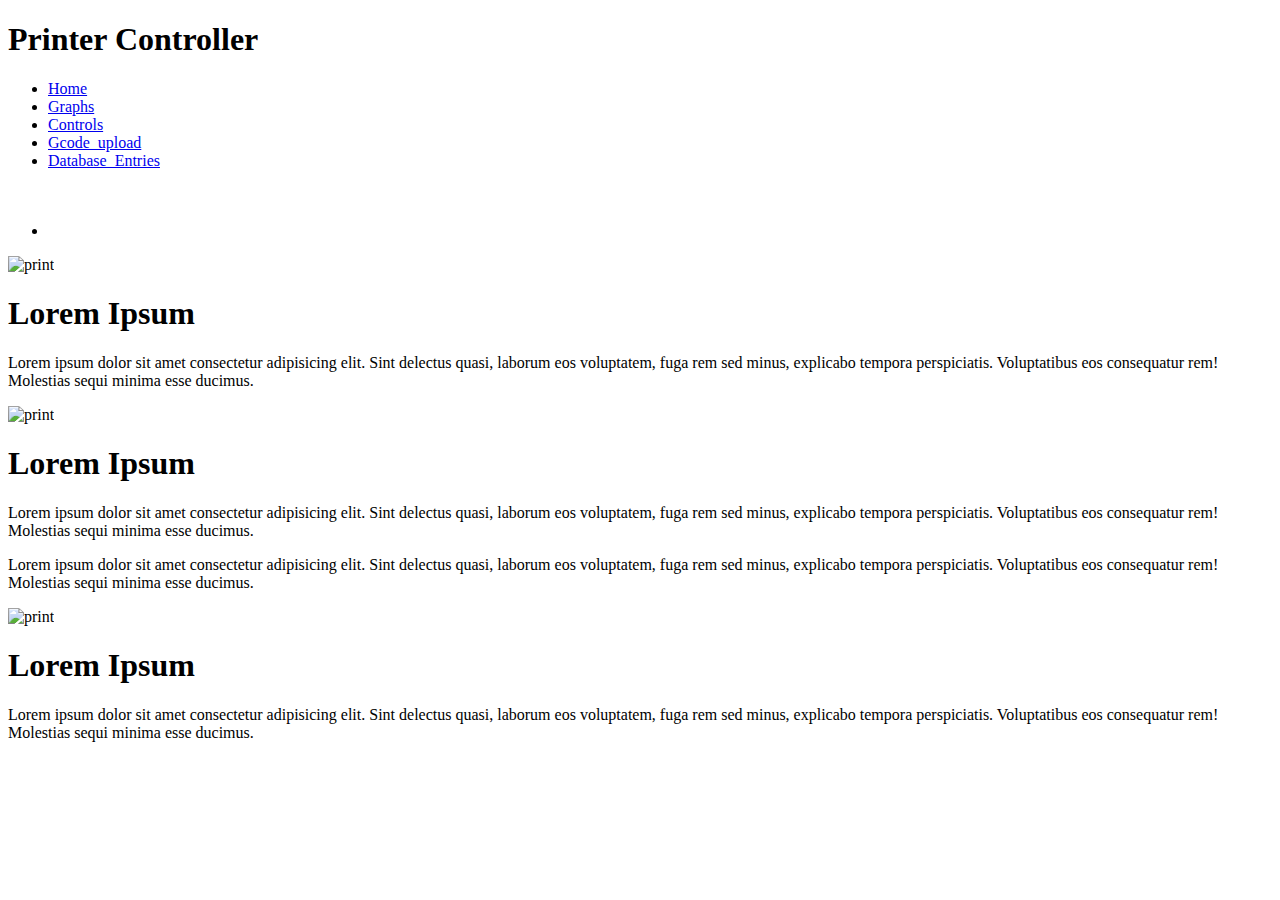
==== www/frontend/index.html @ da58e398 "Initial git commit" ====
<!DOCTYPE html>
<html>
<head>
    <meta charset="utf-8">
    <meta http-equiv="X-UA-Compatible" content="IE=edge">
    <title>Printer Interface</title>
    <meta name="viewport" content="width=device-width, initial-scale=1">

    <link href="https://fonts.googleapis.com/css?family=Roboto:100,300,400,500,700" rel="stylesheet"> 
    <link href="https://fonts.googleapis.com/css?family=Montserrat:100,200,300,300i,400,400i,500,600,700" rel="stylesheet"> 

    <link rel="stylesheet" type="text/css" media="screen" href="/css/normalize.css">
    <link rel="stylesheet" type="text/css" media="screen" href="/css/screen.css">
    <link rel="stylesheet" type="text/css" media="screen" href="/css/theme-index.css">

    <!-- default scripts -->
    <script src="/script/dataHandler.js"></script> 
    <script src="/script/cookies.js"></script> 
    <script src="/script/checklogin.js"></script>

    <!-- custom scripts -->
    
</head>
<body>
    <!-- navigation -->
    <header class="o-row o-row--md o-row--header">
        <div class="o-container-head o-section">
            <div class="c-logo">
                <h1 class="c-lead c-lead--xxl u-color-theme-items">
                    Printer Controller
                </h1>
            </div>
            
        </div>
        <div class="o-container-head o-section">
            <div class="c-header">
                <div class="c-header__nav c-header__nav--main">
                    <nav class="c-nav">
                        <ul class="o-list c-nav__list">
                            <li class="c-nav__item is-selected"><a class="c-nav__link" href="/index.html">Home</a></li>
                            <li class="c-nav__item"><a class="c-nav__link" href="/pages/graphs.html">Graphs</a></li>
                            <li class="c-nav__item"><a class="c-nav__link" href="/pages/printerControls.html">Controls</a></li>
                            <!-- <li class="c-nav__item"><a class="c-nav__link" href="/pages/printDetection.html">Failure_Detector</a></li> -->
                            <li class="c-nav__item"><a class="c-nav__link" href="/pages/printFiles.html">Gcode_upload</a></li>
                            <li class="c-nav__item"><a class="c-nav__link" href="/pages/database.html">Database_Entries</a></li>
                        </ul>
                    </nav>
                </div>
                <div class="c-header__nav">
                    <nav class="c-nav">
                        <ul class="o-list c-nav__list">
                            <li class="c-nav__item">
                                <a class="c-nav__icon" href="#">
                                    <svg xmlns="http://www.w3.org/2000/svg" width="50" height="50" viewBox="0 0 50 50">
                                        <g id="Symbol_1_1" data-name="Symbol 1 – 1" transform="translate(-1744 -124)">
                                          <g id="Rectangle_19" data-name="Rectangle 19" transform="translate(1744 124)" fill="none" stroke="#fff" stroke-width="1">
                                            <rect width="50" height="50" rx="10" stroke="none"/>
                                            <rect x="0.5" y="0.5" width="49" height="49" rx="9.5" fill="none"/>
                                          </g>
                                          <g id="Rectangle_72" data-name="Rectangle 72" transform="translate(1752.444 132)" fill="none" stroke="#fff" stroke-width="1">
                                            <rect width="13" height="13" rx="2" stroke="none"/>
                                            <rect x="0.5" y="0.5" width="12" height="12" rx="1.5" fill="none"/>
                                          </g>
                                          <g id="Rectangle_73" data-name="Rectangle 73" transform="translate(1772.556 132)" fill="none" stroke="#fff" stroke-width="1">
                                            <rect width="13" height="13" rx="2" stroke="none"/>
                                            <rect x="0.5" y="0.5" width="12" height="12" rx="1.5" fill="none"/>
                                          </g>
                                          <g id="Rectangle_74" data-name="Rectangle 74" transform="translate(1752.444 153)" fill="none" stroke="#fff" stroke-width="1">
                                            <rect width="13" height="13" rx="2" stroke="none"/>
                                            <rect x="0.5" y="0.5" width="12" height="12" rx="1.5" fill="none"/>
                                          </g>
                                          <g id="Rectangle_75" data-name="Rectangle 75" transform="translate(1772.556 153)" fill="none" stroke="#fff" stroke-width="1">
                                            <rect width="13" height="13" rx="2" stroke="none"/>
                                            <rect x="0.5" y="0.5" width="12" height="12" rx="1.5" fill="none"/>
                                          </g>
                                        </g>
                                      </svg>
                                </a>
                            </li>
                        </ul>
                    </nav>
                </div>
            </div>
        </div>
    </header>

    <section class="o-row o-row--lg u-pt-clear">
        <div class="o-container">
            <article class="o-section o-section--lg">
                <div class="o-layout o-layout--align-center">
                    <div class="o-layout-item u-3-of-5">
                        <div class="o-card--image">
                            <img class="o-card__image" src="/img/neonbrand-560705-unsplash.jpg" alt="print">
                        </div>
                    </div>
                    <div class="o-layout-item u-2-of-5">
                        <div class="o-card--text o-card__right">
                            <h1 class="c-lead-lg">Lorem Ipsum</h1>
                            <p>Lorem ipsum dolor sit amet consectetur adipisicing elit. Sint delectus quasi, laborum eos voluptatem, 
                            fuga rem sed minus, explicabo tempora perspiciatis. Voluptatibus eos consequatur rem! Molestias sequi minima esse ducimus.</p>
                        </div>
                    </div>
                </div>
            </article>
            <article class="o-section o-section--lg">
                <div class="o-layout o-layout--align-center o-layout--row-reverse">
                    <div class="o-layout-item u-2-of-5">
                        <div class="o-card--image">
                            <img class="o-card__image" src="/img/markus-spiske-104910-unsplash.jpg" alt="print">
                        </div>
                    </div>
                    <div class="o-layout-item u-3-of-5">
                        <div class="o-card--text o-card__left">
                            <h1 class="c-lead-lg">Lorem Ipsum</h1>
                            <p>Lorem ipsum dolor sit amet consectetur adipisicing elit. Sint delectus quasi, laborum eos voluptatem, fuga rem sed minus, explicabo tempora perspiciatis. Voluptatibus eos consequatur rem! Molestias sequi minima esse ducimus.</p>
                            <p>Lorem ipsum dolor sit amet consectetur adipisicing elit. Sint delectus quasi, laborum eos voluptatem, fuga rem sed minus, explicabo tempora perspiciatis. Voluptatibus eos consequatur rem! Molestias sequi minima esse ducimus.</p>
                        </div>
                    </div>
                </div>
            </article>
            <article class="o-section o-section--lg">
                <div class="o-layout o-layout--align-center">
                    <div class="o-layout-item u-3-of-5">
                        <div class="o-card--image">
                            <img class="o-card__image" src="/img/zmorph-multitool-3d-printer-1221522-unsplash.jpg" alt="print">
                        </div>
                    </div>
                    <div class="o-layout-item u-2-of-5">
                        <div class="o-card--text o-card__right">
                            <h1 class="c-lead-lg">Lorem Ipsum</h1>
                            <p>Lorem ipsum dolor sit amet consectetur adipisicing elit. Sint delectus quasi, laborum eos voluptatem, 
                            fuga rem sed minus, explicabo tempora perspiciatis. Voluptatibus eos consequatur rem! Molestias sequi minima esse ducimus.</p>
                        </div>
                    </div>
                </div>
            </article>
        </div>
    </section>



</body>
</html>
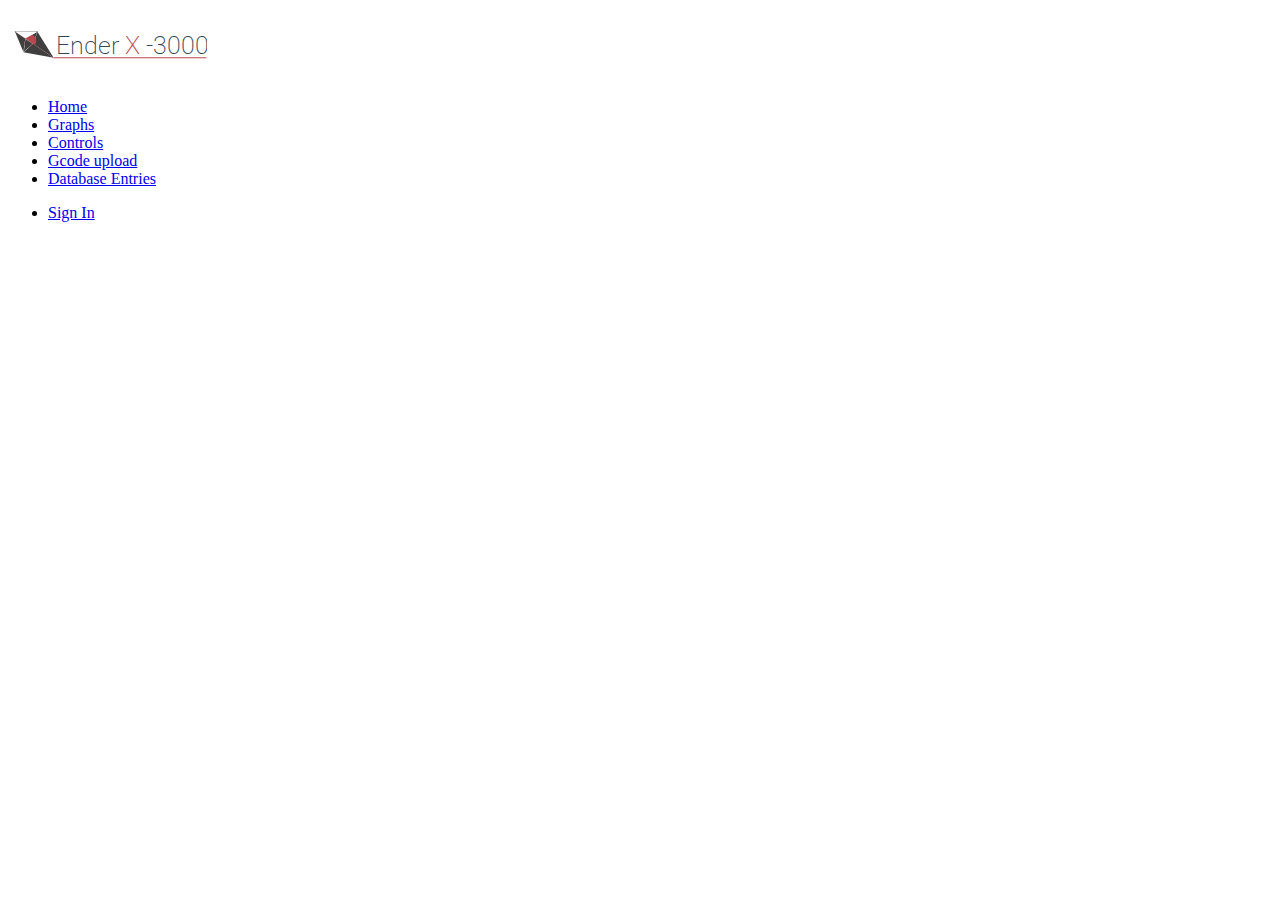
==== commit 663cd170: "yeet skeet" ====
--- a/www/frontend/index.html
+++ b/www/frontend/index.html
@@ -1,143 +1,117 @@
 <!DOCTYPE html>
 <html>
-<head>
-    <meta charset="utf-8">
-    <meta http-equiv="X-UA-Compatible" content="IE=edge">
-    <title>Printer Interface</title>
-    <meta name="viewport" content="width=device-width, initial-scale=1">
+	<head>
+		<meta charset="utf-8" />
+		<meta http-equiv="X-UA-Compatible" content="IE=edge" />
+		<title>Printer Interface</title>
+		<meta name="viewport" content="width=device-width, initial-scale=1" />
 
-    <link href="https://fonts.googleapis.com/css?family=Roboto:100,300,400,500,700" rel="stylesheet"> 
-    <link href="https://fonts.googleapis.com/css?family=Montserrat:100,200,300,300i,400,400i,500,600,700" rel="stylesheet"> 
+		<link href="https://fonts.googleapis.com/css?family=Roboto:100,300,400,500,700" rel="stylesheet" />
+		<!-- <link href="https://fonts.googleapis.com/css?family=Montserrat:100,200,300,300i,400,400i,500,600,700" rel="stylesheet" /> -->
 
-    <link rel="stylesheet" type="text/css" media="screen" href="/css/normalize.css">
-    <link rel="stylesheet" type="text/css" media="screen" href="/css/screen.css">
-    <link rel="stylesheet" type="text/css" media="screen" href="/css/theme-index.css">
+		<link rel="stylesheet" type="text/css" media="screen" href="/css/normalize.css" />
+		<link rel="stylesheet" type="text/css" media="screen" href="/css/screen.css" />
+		<link rel="stylesheet" type="text/css" media="screen" href="/css/theme-index.css" />
 
-    <!-- default scripts -->
-    <script src="/script/dataHandler.js"></script> 
-    <script src="/script/cookies.js"></script> 
-    <script src="/script/checklogin.js"></script>
+		<!-- default scripts -->
+		<script src="/script/dataHandler.js"></script>
+		<script src="/script/cookies.js"></script>
+		<script src="/script/checklogin.js"></script>
 
-    <!-- custom scripts -->
-    
-</head>
-<body>
-    <!-- navigation -->
-    <header class="o-row o-row--md o-row--header">
-        <div class="o-container-head o-section">
-            <div class="c-logo">
-                <h1 class="c-lead c-lead--xxl u-color-theme-items">
-                    Printer Controller
-                </h1>
-            </div>
-            
-        </div>
-        <div class="o-container-head o-section">
-            <div class="c-header">
-                <div class="c-header__nav c-header__nav--main">
-                    <nav class="c-nav">
-                        <ul class="o-list c-nav__list">
-                            <li class="c-nav__item is-selected"><a class="c-nav__link" href="/index.html">Home</a></li>
-                            <li class="c-nav__item"><a class="c-nav__link" href="/pages/graphs.html">Graphs</a></li>
-                            <li class="c-nav__item"><a class="c-nav__link" href="/pages/printerControls.html">Controls</a></li>
-                            <!-- <li class="c-nav__item"><a class="c-nav__link" href="/pages/printDetection.html">Failure_Detector</a></li> -->
-                            <li class="c-nav__item"><a class="c-nav__link" href="/pages/printFiles.html">Gcode_upload</a></li>
-                            <li class="c-nav__item"><a class="c-nav__link" href="/pages/database.html">Database_Entries</a></li>
-                        </ul>
-                    </nav>
-                </div>
-                <div class="c-header__nav">
-                    <nav class="c-nav">
-                        <ul class="o-list c-nav__list">
-                            <li class="c-nav__item">
-                                <a class="c-nav__icon" href="#">
-                                    <svg xmlns="http://www.w3.org/2000/svg" width="50" height="50" viewBox="0 0 50 50">
-                                        <g id="Symbol_1_1" data-name="Symbol 1 – 1" transform="translate(-1744 -124)">
-                                          <g id="Rectangle_19" data-name="Rectangle 19" transform="translate(1744 124)" fill="none" stroke="#fff" stroke-width="1">
-                                            <rect width="50" height="50" rx="10" stroke="none"/>
-                                            <rect x="0.5" y="0.5" width="49" height="49" rx="9.5" fill="none"/>
-                                          </g>
-                                          <g id="Rectangle_72" data-name="Rectangle 72" transform="translate(1752.444 132)" fill="none" stroke="#fff" stroke-width="1">
-                                            <rect width="13" height="13" rx="2" stroke="none"/>
-                                            <rect x="0.5" y="0.5" width="12" height="12" rx="1.5" fill="none"/>
-                                          </g>
-                                          <g id="Rectangle_73" data-name="Rectangle 73" transform="translate(1772.556 132)" fill="none" stroke="#fff" stroke-width="1">
-                                            <rect width="13" height="13" rx="2" stroke="none"/>
-                                            <rect x="0.5" y="0.5" width="12" height="12" rx="1.5" fill="none"/>
-                                          </g>
-                                          <g id="Rectangle_74" data-name="Rectangle 74" transform="translate(1752.444 153)" fill="none" stroke="#fff" stroke-width="1">
-                                            <rect width="13" height="13" rx="2" stroke="none"/>
-                                            <rect x="0.5" y="0.5" width="12" height="12" rx="1.5" fill="none"/>
-                                          </g>
-                                          <g id="Rectangle_75" data-name="Rectangle 75" transform="translate(1772.556 153)" fill="none" stroke="#fff" stroke-width="1">
-                                            <rect width="13" height="13" rx="2" stroke="none"/>
-                                            <rect x="0.5" y="0.5" width="12" height="12" rx="1.5" fill="none"/>
-                                          </g>
-                                        </g>
-                                      </svg>
-                                </a>
-                            </li>
-                        </ul>
-                    </nav>
-                </div>
-            </div>
-        </div>
-    </header>
+		<!-- custom scripts -->
+	</head>
+	<body>
+		<!-- navigation -->
+		<header class="">
+			<div class="">
+				<div class="c-header">
+					<h1 class="c-logo">
+						<svg xmlns="http://www.w3.org/2000/svg" width="198.558" height="46.988" viewBox="0 0 198.558 46.988">
+							<g id="Group_20" data-name="Group 20" transform="translate(-171.523 -24.012)">
+								<g id="Group_19" data-name="Group 19" transform="translate(171.523 44.9) rotate(-56)">
+									<g id="Group_16" data-name="Group 16" transform="translate(0)">
+										<path id="Path_38" data-name="Path 38" d="M12.447,0,0,3.112V28.005Z" transform="translate(12.447 18.67)" fill="#3f3f3f" />
+										<g id="Path_37" data-name="Path 37" transform="translate(12.447 12.447)" fill="#3f3f3f">
+											<path
+												d="M -0.1000013276934624 9.463161468505859 L -0.1000013276934624 9.335081100463867 L -0.1000013276934624 1.50390621911356e-06 L -0.1000013276934624 -0.1623985022306442 L 0.04500867053866386 -0.08929849416017532 C 4.234268665313721 2.022541522979736 12.22341823577881 6.039651393890381 12.47503852844238 6.127561569213867 L 12.46798896789551 6.147734642028809 L 12.47102832794189 6.320401668548584 L 0.02424867264926434 9.43209171295166 L -0.1000013276934624 9.463161468505859 Z"
+												stroke="none"
+											/>
+											<path
+												d="M -1.32812499487045e-06 9.335081100463867 L 12.44677829742432 6.223391532897949 C 12.27123832702637 6.186031341552734 -1.32812499487045e-06 1.50390621911356e-06 -1.32812499487045e-06 1.50390621911356e-06 L -1.32812499487045e-06 9.335081100463867 M -0.2000013291835785 9.591241836547852 L -0.2000013291835785 9.335081100463867 L -0.2000013291835785 1.50390621911356e-06 L -0.2000013291835785 -0.3247984945774078 L 0.09002867341041565 -0.1785884946584702 C 3.435228586196899 1.50775146484375 12.18747901916504 5.911121368408203 12.50951862335205 6.033701419830322 C 12.49983882904053 6.030011653900146 12.49259853363037 6.028661727905273 12.4884090423584 6.027771472930908 L 12.49528884887695 6.417421340942383 L 0.048508670181036 9.529111862182617 L -0.2000013291835785 9.591241836547852 Z"
+												stroke="none"
+												fill="#fff"
+											/>
+										</g>
+										<path
+											id="Path_33"
+											data-name="Path 33"
+											d="M0,0,12.447,18.67l-5.01-2.505L0,12.447V0H0"
+											transform="translate(12.447)"
+											fill="#fff"
+											stroke="#3f3f3f"
+											stroke-linejoin="bevel"
+											stroke-width="0.5"
+										/>
+										<ellipse id="Ellipse_4" data-name="Ellipse 4" cx="6.807" cy="6.612" rx="6.807" ry="6.612" transform="translate(5.834 10.891)" fill="#b7494e" />
+										<path id="Path_36" data-name="Path 36" d="M0,0,12.447,3.112V28.005Z" transform="translate(0 18.67)" fill="#3f3f3f" />
+										<path id="Path_34" data-name="Path 34" d="M0,18.67,12.447,0V12.447Z" fill="#3f3f3f" />
+										<g id="Path_35" data-name="Path 35" transform="translate(0 12.447)" fill="#3f3f3f">
+											<path
+												d="M 12.34677886962891 9.207009315490723 L 0.2973334789276123 6.194652557373047 C 1.927001357078552 5.411948680877686 10.21512794494629 1.236853241920471 12.34677886962891 0.1623976975679398 L 12.34677886962891 9.207009315490723 Z"
+												stroke="none"
+											/>
+											<path
+												d="M 12.24677848815918 9.078924179077148 L 12.24677848815918 0.3247888088226318 C 7.596882343292236 2.668545007705688 2.282175064086914 5.340225219726563 0.5875139832496643 6.164112567901611 L 12.24677848815918 9.078924179077148 M 12.44677829742432 9.335081100463867 L -1.32812499487045e-06 6.223391532897949 C 0.1755386739969254 6.186031341552734 12.44677829742432 1.50390621911356e-06 12.44677829742432 1.50390621911356e-06 L 12.44677829742432 9.335081100463867 Z"
+												stroke="none"
+												fill="#fff"
+											/>
+										</g>
+										<path id="Path_39" data-name="Path 39" d="M0,0,12.447,18.67l-5.01-2.505L0,12.447V0H0" transform="translate(12.447)" fill="#fff" />
+										<path id="Path_40" data-name="Path 40" d="M0,0V46.675" transform="translate(12.447)" fill="none" stroke="#b7494e" stroke-linecap="square" stroke-width="0.2" />
+									</g>
+								</g>
+								<text
+									id="Ender_X-3000"
+									data-name="Ender X-3000"
+									transform="translate(219.302 56.734)"
+									fill="#2f4455"
+									font-size="25"
+									font-family="Roboto-Thin, Roboto"
+									font-weight="200"
+								>
+									<tspan x="0" y="0">Ender</tspan>
+									<tspan y="0" fill="#b7494e">X</tspan>
+									<tspan y="0">-3000</tspan>
+								</text>
+								<line id="Line_10" data-name="Line 10" x2="152.938" transform="translate(217.144 60.793)" fill="none" stroke="#b7494e" stroke-width="1" />
+							</g>
+						</svg>
+					</h1>
+					<div class="c-header__nav">
+						<nav class="c-nav">
+							<ul class="o-list c-nav__list">
+								<li class="c-nav__item is-selected"><a class="c-nav__link" href="/index.html">Home</a></li>
+								<li class="c-nav__item"><a class="c-nav__link" href="/pages/graphs.html">Graphs</a></li>
+								<li class="c-nav__item"><a class="c-nav__link" href="/pages/printerControls.html">Controls</a></li>
+								<!-- <li class="c-nav__item"><a class="c-nav__link" href="/pages/printDetection.html">Failure_Detector</a></li> -->
+								<li class="c-nav__item"><a class="c-nav__link" href="/pages/printFiles.html">Gcode upload</a></li>
+								<li class="c-nav__item"><a class="c-nav__link" href="/pages/database.html">Database Entries</a></li>
+							</ul>
+						</nav>
+					</div>
+					<div class="c-header__login">
+						<nav class="c-nav">
+							<ul class="o-list c-nav__list">
+								<li class="c-nav__item"><a class="c-nav__link" href="/index.html">Sign In</a></li>
+							</ul>
+						</nav>
+					</div>
+				</div>
+			</div>
+		</header>
 
-    <section class="o-row o-row--lg u-pt-clear">
-        <div class="o-container">
-            <article class="o-section o-section--lg">
-                <div class="o-layout o-layout--align-center">
-                    <div class="o-layout-item u-3-of-5">
-                        <div class="o-card--image">
-                            <img class="o-card__image" src="/img/neonbrand-560705-unsplash.jpg" alt="print">
-                        </div>
-                    </div>
-                    <div class="o-layout-item u-2-of-5">
-                        <div class="o-card--text o-card__right">
-                            <h1 class="c-lead-lg">Lorem Ipsum</h1>
-                            <p>Lorem ipsum dolor sit amet consectetur adipisicing elit. Sint delectus quasi, laborum eos voluptatem, 
-                            fuga rem sed minus, explicabo tempora perspiciatis. Voluptatibus eos consequatur rem! Molestias sequi minima esse ducimus.</p>
-                        </div>
-                    </div>
-                </div>
-            </article>
-            <article class="o-section o-section--lg">
-                <div class="o-layout o-layout--align-center o-layout--row-reverse">
-                    <div class="o-layout-item u-2-of-5">
-                        <div class="o-card--image">
-                            <img class="o-card__image" src="/img/markus-spiske-104910-unsplash.jpg" alt="print">
-                        </div>
-                    </div>
-                    <div class="o-layout-item u-3-of-5">
-                        <div class="o-card--text o-card__left">
-                            <h1 class="c-lead-lg">Lorem Ipsum</h1>
-                            <p>Lorem ipsum dolor sit amet consectetur adipisicing elit. Sint delectus quasi, laborum eos voluptatem, fuga rem sed minus, explicabo tempora perspiciatis. Voluptatibus eos consequatur rem! Molestias sequi minima esse ducimus.</p>
-                            <p>Lorem ipsum dolor sit amet consectetur adipisicing elit. Sint delectus quasi, laborum eos voluptatem, fuga rem sed minus, explicabo tempora perspiciatis. Voluptatibus eos consequatur rem! Molestias sequi minima esse ducimus.</p>
-                        </div>
-                    </div>
-                </div>
-            </article>
-            <article class="o-section o-section--lg">
-                <div class="o-layout o-layout--align-center">
-                    <div class="o-layout-item u-3-of-5">
-                        <div class="o-card--image">
-                            <img class="o-card__image" src="/img/zmorph-multitool-3d-printer-1221522-unsplash.jpg" alt="print">
-                        </div>
-                    </div>
-                    <div class="o-layout-item u-2-of-5">
-                        <div class="o-card--text o-card__right">
-                            <h1 class="c-lead-lg">Lorem Ipsum</h1>
-                            <p>Lorem ipsum dolor sit amet consectetur adipisicing elit. Sint delectus quasi, laborum eos voluptatem, 
-                            fuga rem sed minus, explicabo tempora perspiciatis. Voluptatibus eos consequatur rem! Molestias sequi minima esse ducimus.</p>
-                        </div>
-                    </div>
-                </div>
-            </article>
-        </div>
-    </section>
-
-
-
-</body>
-</html>+		<section class="o-row o-row--lg u-pt-clear">
+			<div class="o-container"></div>
+		</section>
+	</body>
+</html>
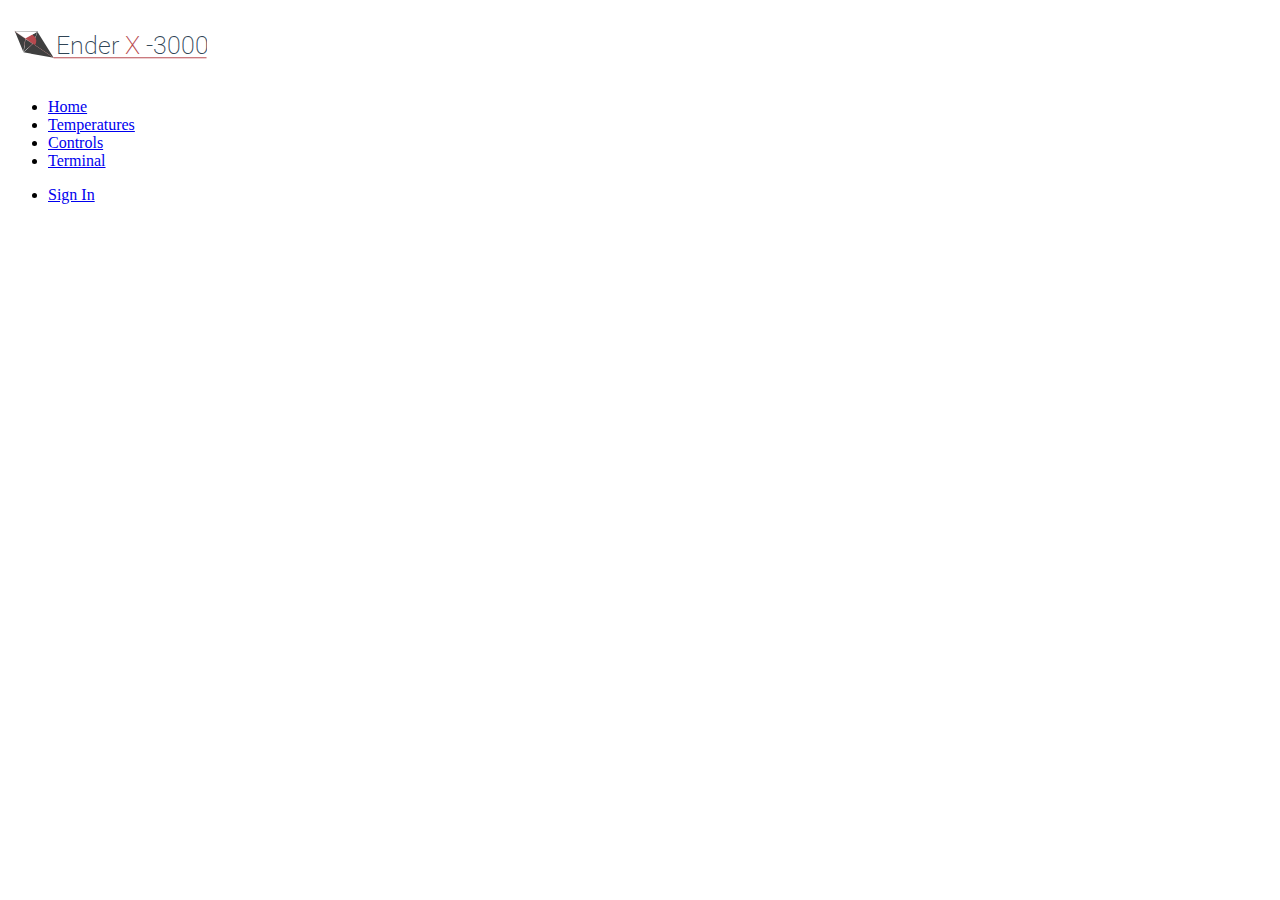
==== commit d2ec5ade: "ip fix, temps update, remove extrude ui" ====
--- a/www/frontend/index.html
+++ b/www/frontend/index.html
@@ -11,7 +11,6 @@
 
 		<link rel="stylesheet" type="text/css" media="screen" href="/css/normalize.css" />
 		<link rel="stylesheet" type="text/css" media="screen" href="/css/screen.css" />
-		<link rel="stylesheet" type="text/css" media="screen" href="/css/theme-index.css" />
 
 		<!-- default scripts -->
 		<script src="/script/dataHandler.js"></script>
@@ -19,6 +18,11 @@
 		<script src="/script/checklogin.js"></script>
 
 		<!-- custom scripts -->
+		<script>
+			document.addEventListener('DOMContentLoaded', () => {
+				window.location = `http://${window.location.host}/pages/controls.html`;
+			}));
+		</script>
 	</head>
 	<body>
 		<!-- navigation -->
@@ -89,19 +93,17 @@
 					</h1>
 					<div class="c-header__nav">
 						<nav class="c-nav">
-							<ul class="o-list c-nav__list">
+							<ul class="o-list c-nav__list u-m-clear">
 								<li class="c-nav__item is-selected"><a class="c-nav__link" href="/index.html">Home</a></li>
-								<li class="c-nav__item"><a class="c-nav__link" href="/pages/graphs.html">Graphs</a></li>
-								<li class="c-nav__item"><a class="c-nav__link" href="/pages/printerControls.html">Controls</a></li>
-								<!-- <li class="c-nav__item"><a class="c-nav__link" href="/pages/printDetection.html">Failure_Detector</a></li> -->
-								<li class="c-nav__item"><a class="c-nav__link" href="/pages/printFiles.html">Gcode upload</a></li>
-								<li class="c-nav__item"><a class="c-nav__link" href="/pages/database.html">Database Entries</a></li>
+								<li class="c-nav__item"><a class="c-nav__link" href="/pages/temperatures.html">Temperatures</a></li>
+								<li class="c-nav__item"><a class="c-nav__link" href="/pages/controls.html">Controls</a></li>
+								<li class="c-nav__item"><a class="c-nav__link" href="/pages/terminal.html">Terminal</a></li>
 							</ul>
 						</nav>
 					</div>
 					<div class="c-header__login">
 						<nav class="c-nav">
-							<ul class="o-list c-nav__list">
+							<ul class="o-list c-nav__list u-m-clear">
 								<li class="c-nav__item"><a class="c-nav__link" href="/index.html">Sign In</a></li>
 							</ul>
 						</nav>
